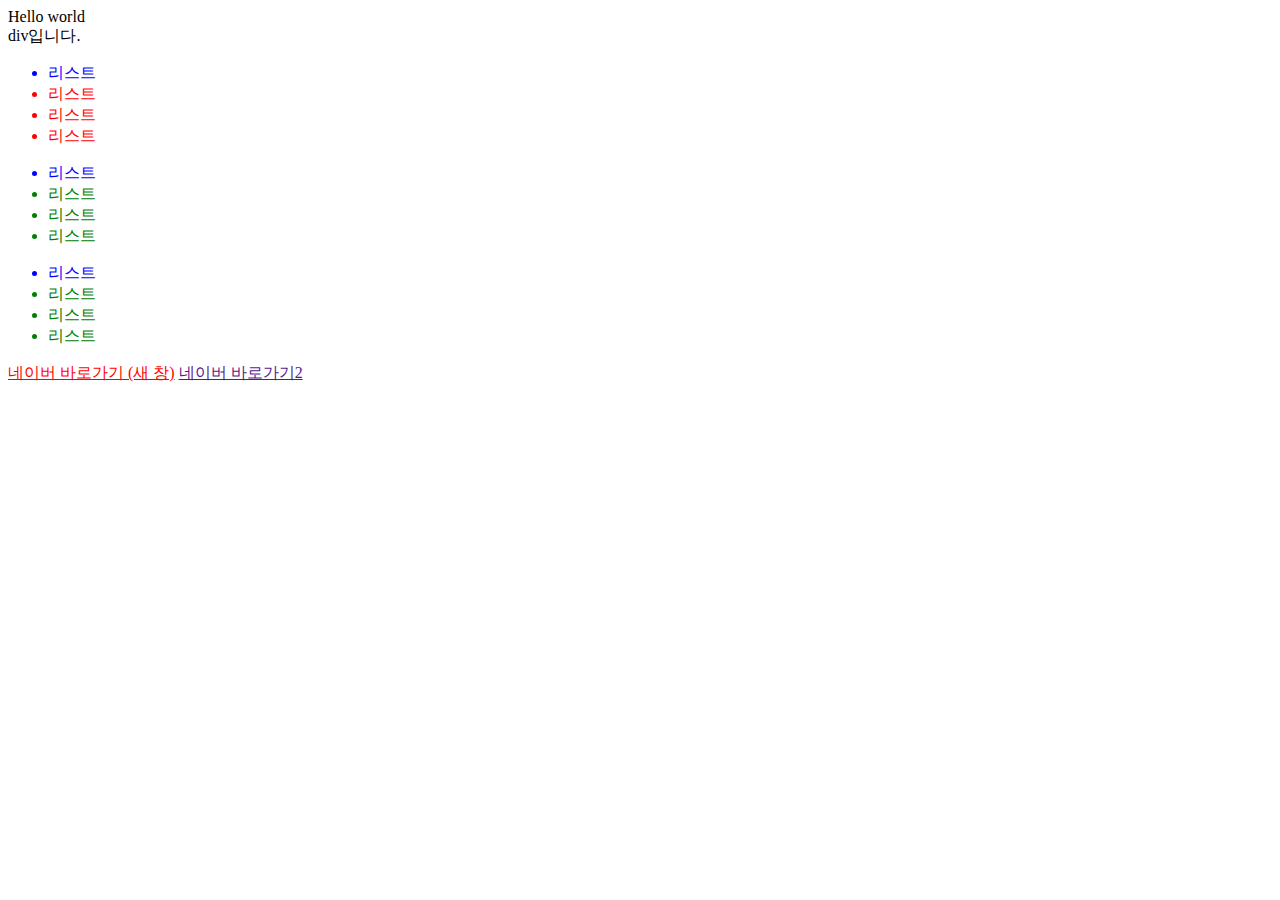
==== 2024.07.01/example_02/index.html @ fd9a72f5 "2024.07.01 웹프론트엔드" ====
<!DOCTYPE html>
<html lang="ko">
<head>
    <meta charset="UTF-8">
    <meta name="viewport" content="width=device-width, initial-scale=1.0">
    <title>css 실습</title>
    <!-- <style>
        body {
            color: red;
        }
        div {
            color: blue;
        }
    </style> -->
    <link rel="stylesheet" href="./style.css">
</head>
<body>
    Hello world
    <div>div입니다.</div>

    <ul id="first-ul">
        <li>리스트</li>
        <li>리스트</li>
        <li>리스트</li>
        <li>리스트</li>
    </ul>

    <ul class="second-ul">
        <li>리스트</li>
        <li>리스트</li>
        <li>리스트</li>
        <li>리스트</li>
    </ul>

    <ul class="second-ul">
        <li>리스트</li>
        <li>리스트</li>
        <li>리스트</li>
        <li>리스트</li>
    </ul>

    <a href="https://naver.com" target="_blank">네이버 바로가기</a>
    <a href="" target="_self">네이버 바로가기2</a>

    
</body>
</html>
---- 2024.07.01/example_02/style.css ----
/* body {
    color: red;
}
div {
    color: blue;
    주석은 여러줄 넣을 수
    
    있다.
} */

 /* *{
    color: red;
 } */

/* li {
    color: blue;
} */

#first-ul{
    color: red;
}

.second-ul{
    color: green;
}

/* [href]{
    color: red;
}

[href="https://naver.com"]{
    color: blue;
} */

a[target="_blank"]{
    color: red;
}

a:hover{
    color: blue;
}

ul li:first-child {
    color: blue;
}

a[target="_blank"]::after{
    content: ' (새 창)';
}
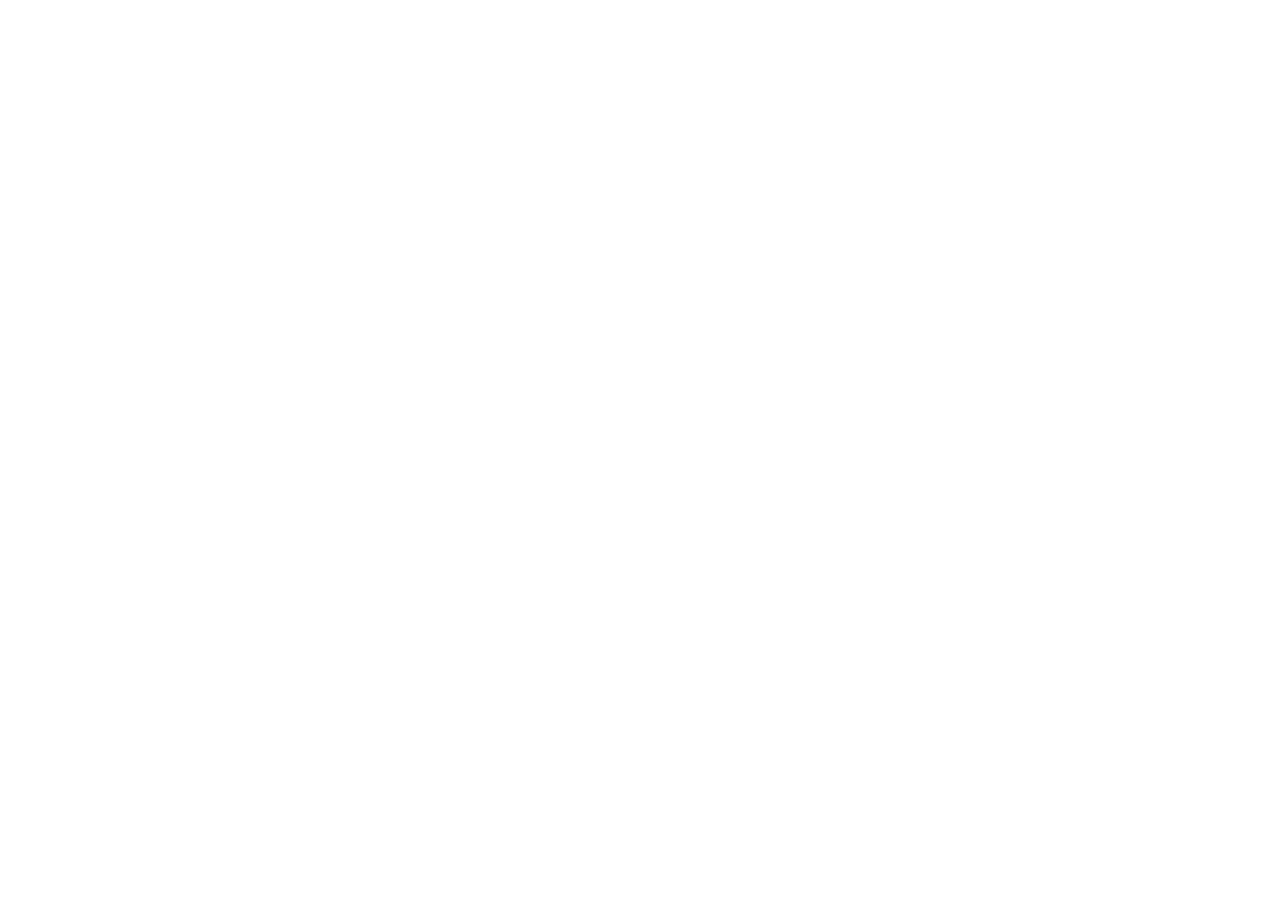
==== commit 6a25fc08: "2024.07.01 웹프론트엔드" ====
--- a/2024.07.01/example_02/index.html
+++ b/2024.07.01/example_02/index.html
@@ -15,7 +15,7 @@
     <link rel="stylesheet" href="./style.css">
 </head>
 <body>
-    Hello world
+    <!-- Hello world
     <div>div입니다.</div>
 
     <ul id="first-ul">
@@ -42,6 +42,37 @@
     <a href="https://naver.com" target="_blank">네이버 바로가기</a>
     <a href="" target="_self">네이버 바로가기2</a>
 
-    
+    <h2>제목 2</h2>
+
+    <div>
+        <h2>div안의 제목 2</h2>
+    </div> -->
+
+    <!-- <p>바깥의 문단 태그입니다.</p>
+
+    <div class="parent">
+        div입니다.
+
+        <p>문단 태그 입니다.</p>
+        <p>문단 태그 입니다.</p>
+
+        <div class="child">
+            <p>제일 깊이 있는 문단 태그</p>
+        </div>
+    </div> -->
+    <!-- <div>
+        <p>before 문단1</p>
+        <a href="#">링크1</a>
+        <p>문단 1</p>
+        <p>문단 2</p>
+        <p>문단 3</p>
+        <p>문단 4</p>
+    </div>
+
+    <div>
+        <p>문단 5</p>
+    </div> -->
+
+    <!-- <div class="foo" id="bar" style="color: yellow;">hello world</div> -->
 </body>
 </html>--- a/2024.07.01/example_02/style.css
+++ b/2024.07.01/example_02/style.css
@@ -16,13 +16,13 @@
     color: blue;
 } */
 
-#first-ul{
+/* #first-ul{
     color: red;
 }
 
 .second-ul{
     color: green;
-}
+} */
 
 /* [href]{
     color: red;
@@ -32,7 +32,7 @@
     color: blue;
 } */
 
-a[target="_blank"]{
+/* a[target="_blank"]{
     color: red;
 }
 
@@ -46,4 +46,42 @@
 
 a[target="_blank"]::after{
     content: ' (새 창)';
-}+}
+
+h2{
+    color: purple;
+}
+
+div {
+    color: plum;
+}
+
+div h2{
+    color: inherit;
+    color: initial;
+} */
+
+/* .parent > p{
+    color: blue;
+} */
+
+/* a ~ p{
+    color: red;
+} */
+
+#bar{
+    color: green ;
+}
+
+.foo{
+    color: blue;
+}
+
+/* body div{
+    color: blue !important;
+}
+
+div{
+    color: red !important;
+} */
+
